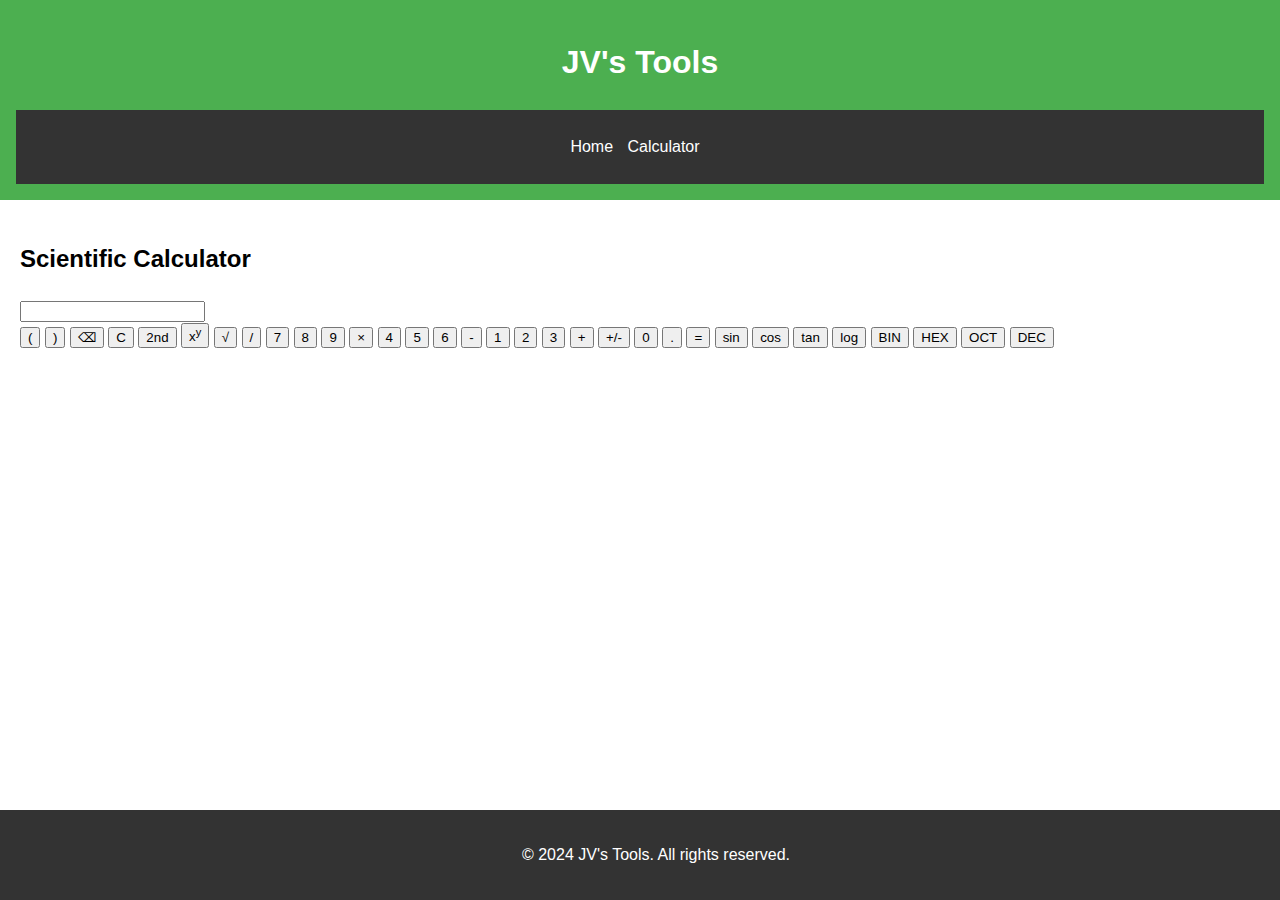
==== calculator.html @ 9f2e997f "Adding Cal html" ====
<!DOCTYPE html>
<html lang="en">
<head>
    <meta charset="UTF-8">
    <meta name="viewport" content="width=device-width, initial-scale=1.0">
    <title>JV's Tools - Calculator</title>
    <link rel="stylesheet" href="styles.css">
</head>
<body>
    <header>
        <h1>JV's Tools</h1>
        <nav>
            <ul>
                <li><a href="index.html">Home</a></li>
                <li><a href="calculator.html">Calculator</a></li>
            </ul>
        </nav>
    </header>
    <main>
        <h2>Scientific Calculator</h2>
        <div class="calculator">
            <input type="text" id="display" readonly>
            <div class="buttons">
                <button onclick="appendToDisplay('(')">(</button>
                <button onclick="appendToDisplay(')')">)</button>
                <button onclick="deleteLastChar()">⌫</button>
                <button onclick="clearDisplay()">C</button>
                <button onclick="appendToDisplay('2nd')">2nd</button>
                <button onclick="power()">x<sup>y</sup></button>
                <button onclick="sqrt()">√</button>
                <button onclick="appendToDisplay('/')">/</button>
                <button onclick="appendToDisplay('7')">7</button>
                <button onclick="appendToDisplay('8')">8</button>
                <button onclick="appendToDisplay('9')">9</button>
                <button onclick="appendToDisplay('*')">×</button>
                <button onclick="appendToDisplay('4')">4</button>
                <button onclick="appendToDisplay('5')">5</button>
                <button onclick="appendToDisplay('6')">6</button>
                <button onclick="appendToDisplay('-')">-</button>
                <button onclick="appendToDisplay('1')">1</button>
                <button onclick="appendToDisplay('2')">2</button>
                <button onclick="appendToDisplay('3')">3</button>
                <button onclick="appendToDisplay('+')">+</button>
                <button onclick="appendToDisplay('+/-')">+/-</button>
                <button onclick="appendToDisplay('0')">0</button>
                <button onclick="appendToDisplay('.')">.</button>
                <button onclick="calculate()">=</button>
                <button onclick="sin()">sin</button>
                <button onclick="cos()">cos</button>
                <button onclick="tan()">tan</button>
                <button onclick="log()">log</button>
                <button onclick="toBinary()">BIN</button>
                <button onclick="toHex()">HEX</button>
                <button onclick="toOctal()">OCT</button>
                <button onclick="fromBinary()">DEC</button>
            </div>
        </div>
    </main>
    <footer>
        <p>&copy; 2024 JV's Tools. All rights reserved.</p>
    </footer>
    <script src="calculator.js"></script>
</body>
</html>
---- styles.css ----
body {
    font-family: Arial, sans-serif;
    line-height: 1.6;
    margin: 0;
    padding: 0;
}

header {
    background-color: #4CAF50;
    color: white;
    text-align: center;
    padding: 1rem;
}

nav {
    background-color: #333;
    color: white;
    padding: 0.5rem;
}

nav ul {
    list-style-type: none;
    padding: 0;
}

nav ul li {
    display: inline;
    margin-right: 10px;
}

nav ul li a {
    color: white;
    text-decoration: none;
}

main {
    padding: 20px;
}

.project-grid {
    display: grid;
    grid-template-columns: repeat(auto-fill, minmax(200px, 1fr));
    gap: 20px;
}

.project-card {
    border: 1px solid #ddd;
    padding: 10px;
    text-align: center;
}

footer {
    background-color: #333;
    color: white;
    text-align: center;
    padding: 1rem;
    position: fixed;
    bottom: 0;
    width: 100%;
}

#login-container {
    max-width: 300px;
    margin: 100px auto;
    padding: 20px;
    border: 1px solid #ddd;
    border-radius: 5px;
}

#login-form input {
    width: 92%;
    padding: 10px;
    margin-bottom: 10px;
    border: 1px solid #ddd;
    border-radius: 3px;
}

#login-form button {
    width: 100%;
    padding: 10px;
    background-color: #4CAF50;
    color: white;
    border: none;
    border-radius: 3px;
    cursor: pointer;
}

#login-form button:hover {
    background-color: #45a049;
}

/* If you use any background images, ensure they use HTTPS or relative paths, for example: */
/*
body {
    background-image: url('https://example.com/background.jpg');
}
*/

/* If you import any fonts, use HTTPS, for example: */
/*
@import url('https://fonts.googleapis.com/css2?family=Open+Sans&display=swap');
*/

/* Rest of your CSS remains the same */
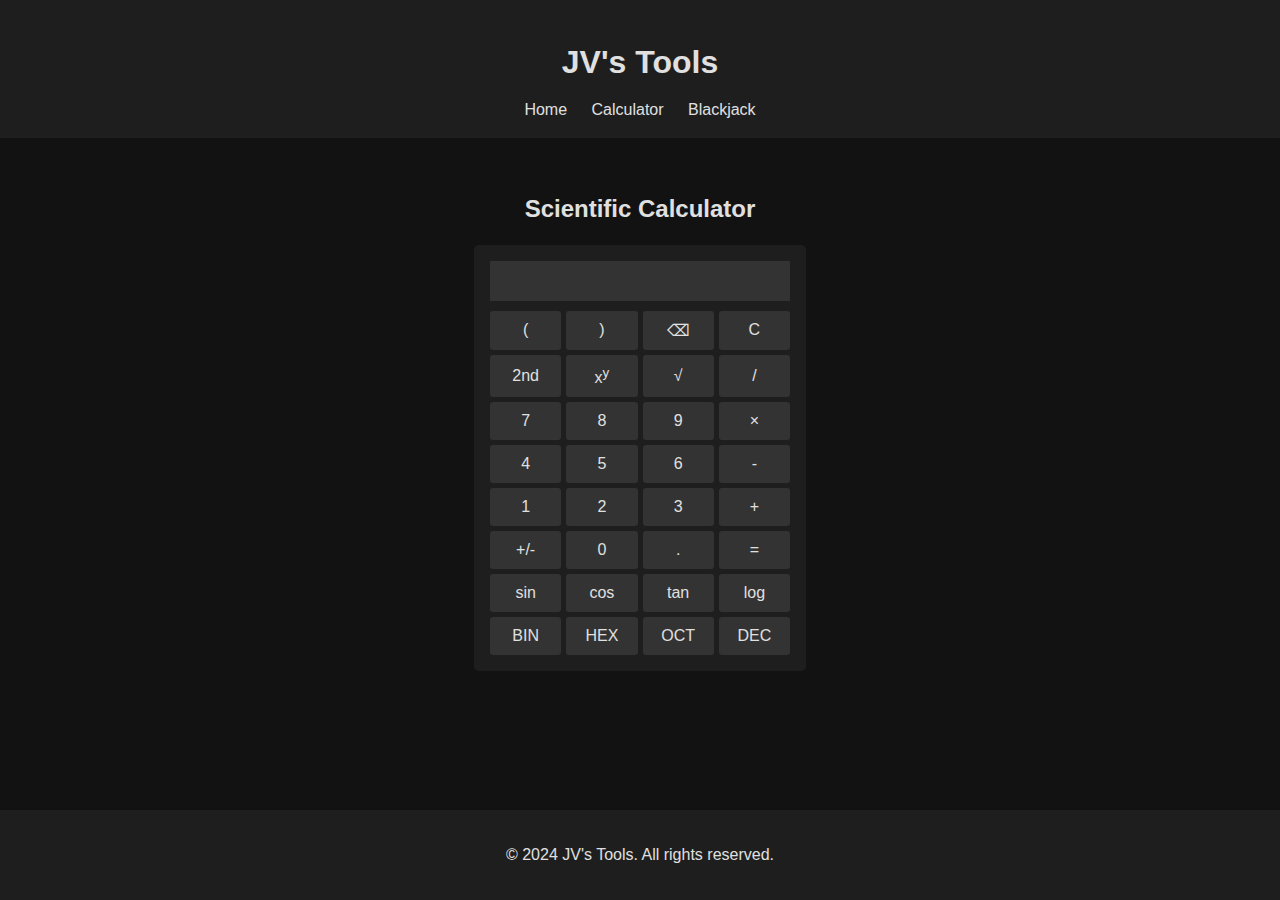
==== commit 25ccf2f1: "update" ====
--- a/calculator.html
+++ b/calculator.html
@@ -13,6 +13,7 @@
             <ul>
                 <li><a href="index.html">Home</a></li>
                 <li><a href="calculator.html">Calculator</a></li>
+                <li><a href="blackjack.html">Blackjack</a></li>
             </ul>
         </nav>
     </header>
--- a/styles.css
+++ b/styles.css
@@ -3,102 +3,210 @@
     line-height: 1.6;
     margin: 0;
     padding: 0;
+    display: flex;
+    flex-direction: column;
+    min-height: 100vh;
+    background-color: #121212;
+    color: #e0e0e0;
 }
 
 header {
-    background-color: #4CAF50;
-    color: white;
+    background-color: #1e1e1e;
+    color: #e0e0e0;
     text-align: center;
     padding: 1rem;
 }
 
-nav {
-    background-color: #333;
-    color: white;
-    padding: 0.5rem;
+header h1 {
+    margin-bottom: 0.5rem;
 }
 
 nav ul {
     list-style-type: none;
     padding: 0;
+    margin: 0;
 }
 
 nav ul li {
     display: inline;
-    margin-right: 10px;
+    margin: 0 10px;
 }
 
 nav ul li a {
-    color: white;
+    color: #e0e0e0;
     text-decoration: none;
+    transition: color 0.3s;
+}
+
+nav ul li a:hover {
+    color: #4CAF50;
 }
 
 main {
+    flex: 1;
+    display: flex;
+    flex-direction: column;
+    align-items: center;
+    padding: 2rem;
+    max-width: 800px;
+    margin: 0 auto;
+    width: 100%;
+    box-sizing: border-box;
+}
+
+h2 {
+    margin-bottom: 1rem;
+}
+
+.tool-list {
+    list-style-type: none;
+    padding: 0;
+    width: 100%;
+    max-width: 400px;
+}
+
+.tool-list li {
+    margin-bottom: 1rem;
+}
+
+.tool-list li a {
+    display: block;
+    color: #e0e0e0;
+    text-decoration: none;
+    background-color: #1e1e1e;
+    padding: 1rem;
+    border-radius: 5px;
+    transition: background-color 0.3s;
+}
+
+.tool-list li a:hover {
+    background-color: #2c2c2c;
+}
+
+.calculator {
+    width: 100%;
+    max-width: 300px;
+    margin: 0 auto;
+    background-color: #1e1e1e;
+    border-radius: 5px;
+    padding: 1rem;
+}
+
+#display {
+    width: 100%;
+    height: 40px;
+    font-size: 18px;
+    text-align: right;
+    margin-bottom: 10px;
+    background-color: #333;
+    color: #e0e0e0;
+    border: none;
+    padding: 5px;
+    box-sizing: border-box;
+}
+
+.buttons {
+    display: grid;
+    grid-template-columns: repeat(4, 1fr);
+    gap: 5px;
+}
+
+.buttons button {
+    padding: 10px;
+    font-size: 16px;
+    cursor: pointer;
+    background-color: #333;
+    color: #e0e0e0;
+    border: none;
+    border-radius: 3px;
+    transition: background-color 0.3s;
+}
+
+.buttons button:hover {
+    background-color: #444;
+}
+
+footer {
+    background-color: #1e1e1e;
+    color: #e0e0e0;
+    text-align: center;
+    padding: 1rem;
+    margin-top: auto;
+}
+
+/* Blackjack game styles */
+#game-container {
+    max-width: 800px;
+    margin: 0 auto;
     padding: 20px;
-}
-
-.project-grid {
-    display: grid;
-    grid-template-columns: repeat(auto-fill, minmax(200px, 1fr));
-    gap: 20px;
-}
-
-.project-card {
-    border: 1px solid #ddd;
-    padding: 10px;
-    text-align: center;
-}
-
-footer {
-    background-color: #333;
-    color: white;
-    text-align: center;
-    padding: 1rem;
-    position: fixed;
-    bottom: 0;
-    width: 100%;
-}
-
-#login-container {
-    max-width: 300px;
-    margin: 100px auto;
-    padding: 20px;
-    border: 1px solid #ddd;
-    border-radius: 5px;
-}
-
-#login-form input {
-    width: 92%;
-    padding: 10px;
-    margin-bottom: 10px;
-    border: 1px solid #ddd;
-    border-radius: 3px;
-}
-
-#login-form button {
-    width: 100%;
-    padding: 10px;
-    background-color: #4CAF50;
+    background-color: #00000000;
+    border-radius: 10px;
+    box-shadow: 0 0 10px rgba(0, 0, 0, 0.1);
+}
+
+#dealer-hand, #player-hand {
+    margin-bottom: 20px;
+}
+
+#dealer-cards, #player-cards {
+    display: flex;
+    flex-wrap: wrap;
+    gap: 10px;
+    margin-top: 10px;
+}
+
+.card {
+    width: 80px;
+    height: 120px;
+    background-color: white;
+    border: 1px solid #ccc;
+    border-radius: 5px;
+    display: flex;
+    justify-content: center;
+    align-items: center;
+    font-size: 24px;
+    font-weight: bold;
+}
+
+
+
+.card.♥, .card.♦ {
+    color: red;
+}
+
+.card.♠, .card.♣ {
+    color: black;
+}
+
+#game-controls {
+    margin-top: 20px;
+    display: flex;
+    gap: 10px;
+}
+
+#game-controls button {
+    padding: 10px 20px;
+    font-size: 16px;
+    cursor: pointer;
+    background-color: #007bff;
     color: white;
     border: none;
-    border-radius: 3px;
-    cursor: pointer;
-}
-
-#login-form button:hover {
-    background-color: #45a049;
-}
-
-/* If you use any background images, ensure they use HTTPS or relative paths, for example: */
-/*
-body {
-    background-image: url('https://example.com/background.jpg');
-}
-*/
-
-/* If you import any fonts, use HTTPS, for example: */
-/*
-@import url('https://fonts.googleapis.com/css2?family=Open+Sans&display=swap');
-*/
-
-/* Rest of your CSS remains the same */+    border-radius: 5px;
+    transition: background-color 0.3s;
+}
+
+#game-controls button:hover {
+    background-color: #0056b3;
+}
+
+#game-controls button:disabled {
+    background-color: #6c757d;
+    cursor: not-allowed;
+}
+
+#game-message {
+    margin-top: 20px;
+    font-size: 18px;
+    font-weight: bold;
+    text-align: center;
+}